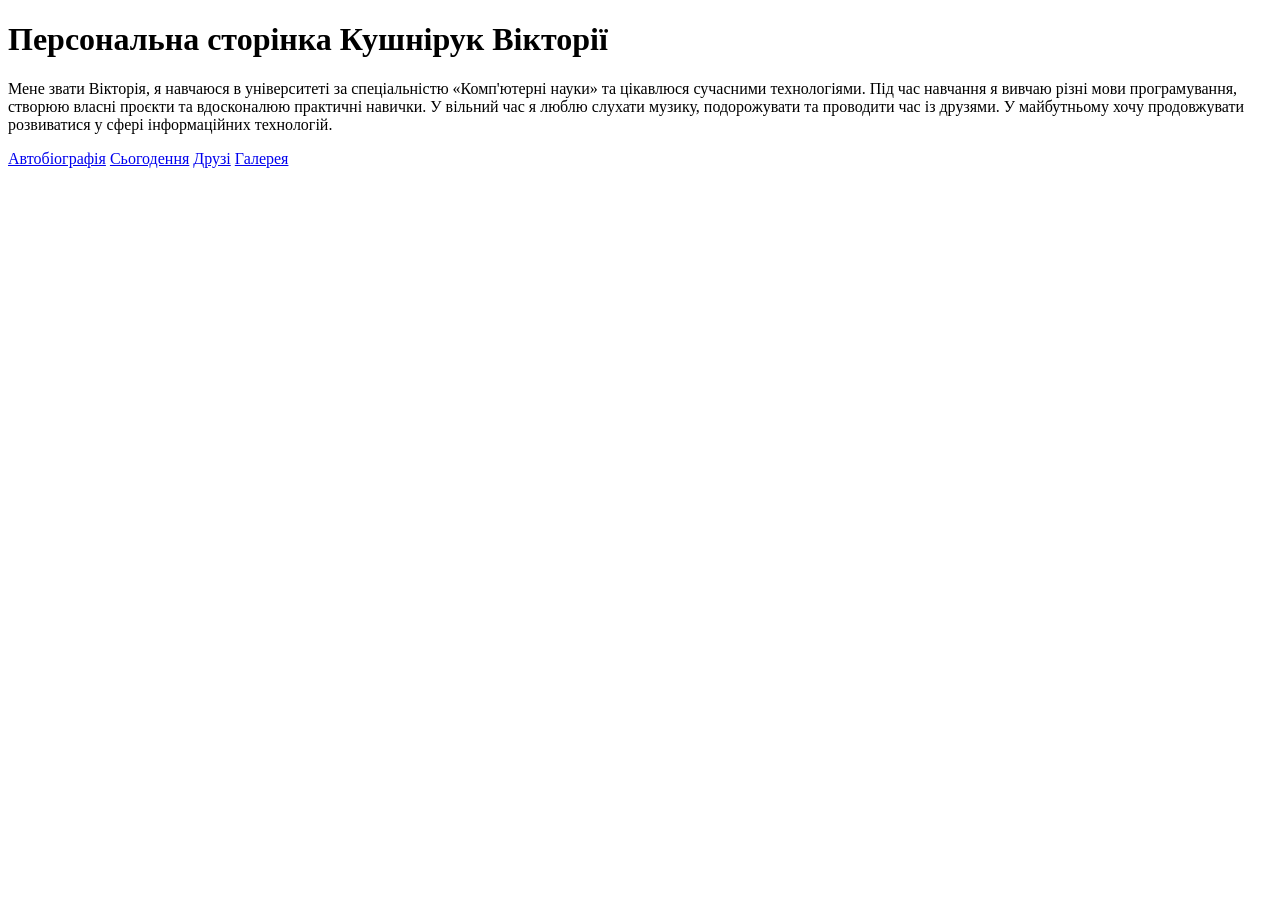
==== Lab1/index.html @ 6f346485 "Add files via upload" ====
﻿
<!DOCTYPE html>
<html lang="uk">
<head>
    <meta charset="UTF-8">
    <title>Персональна сторінка</title>
</head>
<body>
    <h1>Персональна сторінка Кушнірук Вікторії </h1>

    <p>

    <p>
        Мене звати Вікторія, я навчаюся в університеті за спеціальністю
        «Комп'ютерні науки» та цікавлюся сучасними технологіями.
        Під час навчання я вивчаю різні мови програмування,
        створюю власні проєкти та вдосконалюю практичні навички.
        У вільний час я люблю слухати музику, подорожувати
        та проводити час із друзями.
        У майбутньому хочу продовжувати розвиватися
        у сфері інформаційних технологій.
    </p>

    </p>

    <a href="biography.html">Автобіографія</a>
    <a href="nowadays.html">Сьогодення</a>
    <a href="friends.html">Друзі</a>
    <a href="gallery.html">Галерея</a>
</body>
</html>
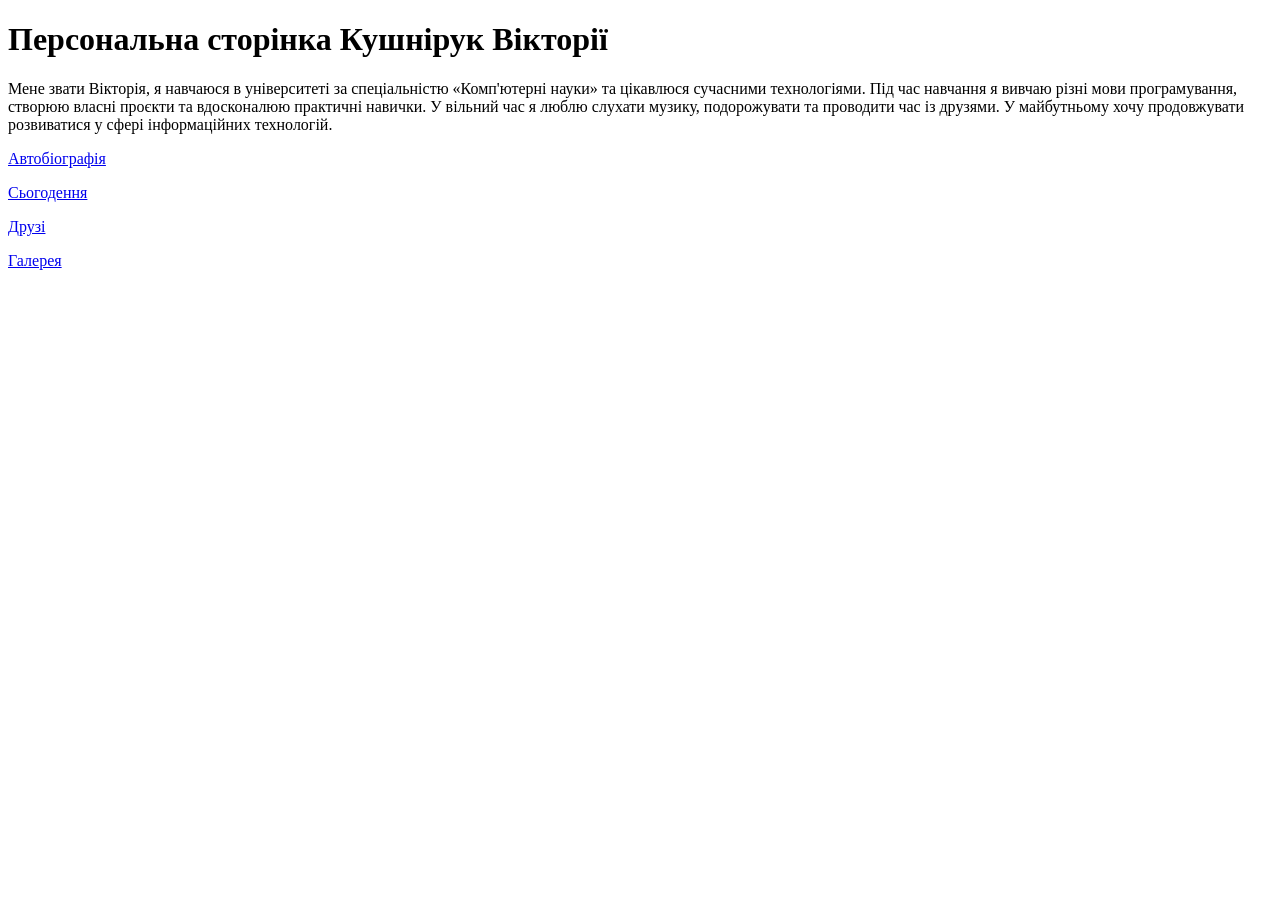
==== commit f2719dba: "Update index.html" ====
--- a/Lab1/index.html
+++ b/Lab1/index.html
@@ -23,9 +23,9 @@
 
     </p>
 
-    <a href="biography.html">Автобіографія</a>
-    <a href="nowadays.html">Сьогодення</a>
-    <a href="friends.html">Друзі</a>
-    <a href="gallery.html">Галерея</a>
+    <p><a href="biography.html">Автобіографія</a></p>
+ <p><a href="nowadays.html">Сьогодення</a></p>
+ <p><a href="friends.html">Друзі</a></p>
+ <p><a href="gallery.html">Галерея</a></p>
 </body>
 </html>
